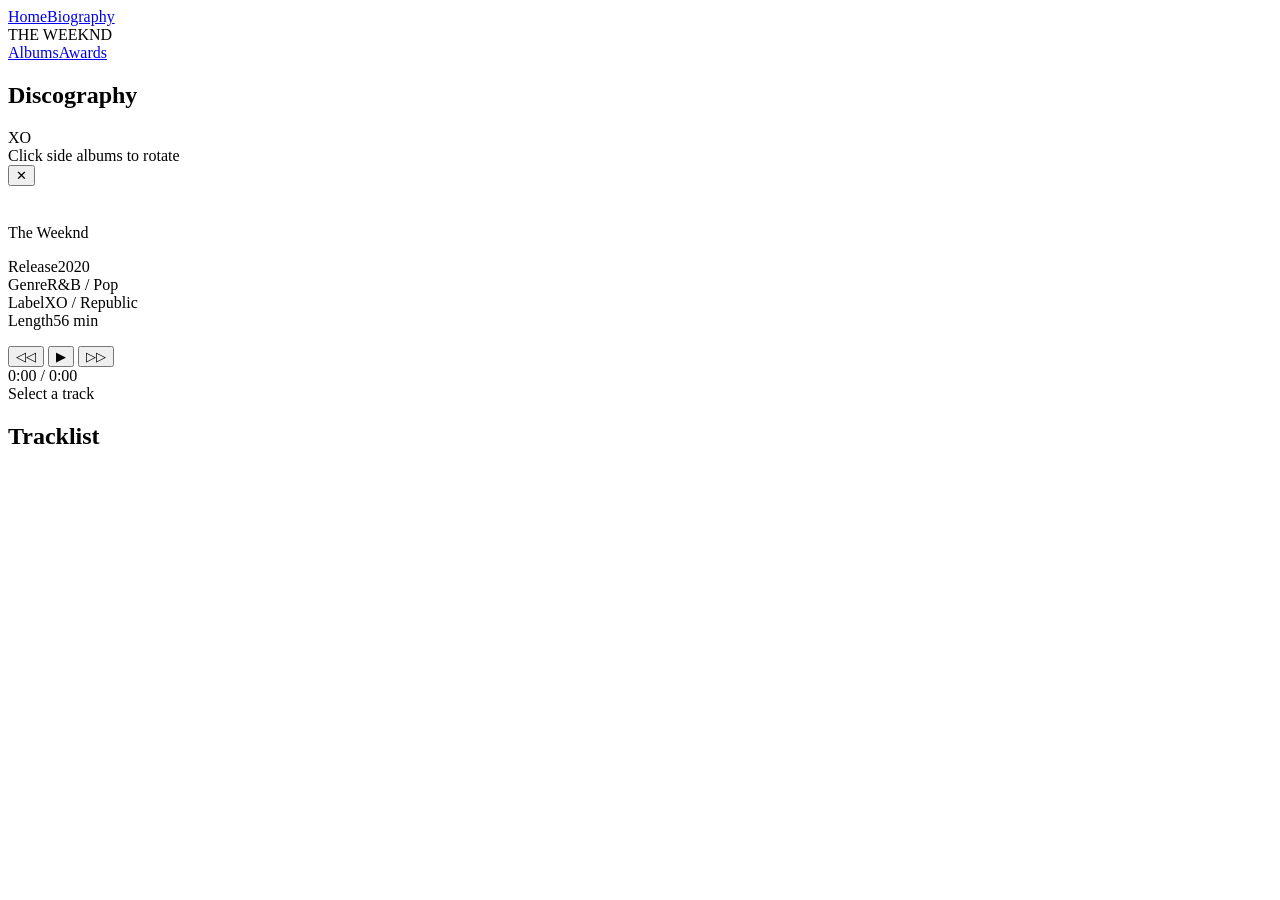
==== albums.html @ 4c5da57e "feat: add HTML structure for four pages" ====
<!DOCTYPE html>
<html lang="en">
<head>
    <meta charset="UTF-8">
    <meta name="viewport" content="width=device-width, initial-scale=1.0">
    <title>Albums | The Weeknd</title>
    <link rel="stylesheet" href="css/style.css">
</head>
<body class="page-albums">
    <header>
        <div class="nav-left"><a href="index.html">Home</a><a href="bio.html">Biography</a></div>
        <div class="logo">THE WEEKND</div>
        <div class="nav-right"><a href="albums.html" class="active">Albums</a><a href="awards.html">Awards</a></div>
    </header>

    <main>
        <h2 class="section-title">Discography</h2>

        <div class="wheel-container" id="wheelContainer">
            <div class="wheel-bg-text" id="wheelBgText">XO</div>
            <div class="wheel-scene" id="wheelScene"></div>
            <div class="wheel-hint">Click side albums to rotate</div>
        </div>

        <!-- 详情面板 -->
        <section class="album-detail" id="albumDetail">
            <div class="detail-bg" id="detailBg"></div>
            <div class="detail-scroll-content">
                <button class="detail-close" id="detailClose">✕</button>
                
                <div class="detail-fixed-top">
                    <div class="detail-cover-wrapper">
                        <img class="detail-cover" id="detailCover" src="" alt="">
                    </div>
                    <div class="detail-meta">
                        <h1 id="detailTitle"></h1>
                        <p class="detail-artist">The Weeknd</p>
                        <div class="meta-data-grid">
                            <div class="meta-item"><span class="meta-label">Release</span><span class="meta-value" id="metaRelease">2020</span></div>
                            <div class="meta-item"><span class="meta-label">Genre</span><span class="meta-value" id="metaGenre">R&B / Pop</span></div>
                            <div class="meta-item"><span class="meta-label">Label</span><span class="meta-value" id="metaLabel">XO / Republic</span></div>
                            <div class="meta-item"><span class="meta-label">Length</span><span class="meta-value" id="metaLength">56 min</span></div>
                        </div>
                        <p class="detail-desc" id="detailDesc"></p>
                    </div>
                </div>

                <div class="player-bar">
                    <div class="controls">
                        <button class="ctrl-btn" id="prevBtn">◁◁</button>
                        <button class="play-toggle" id="playToggle">▶</button>
                        <button class="ctrl-btn" id="nextBtn">▷▷</button>
                    </div>
                    <div class="progress-wrap">
                        <div class="progress-bg" id="progressBg">
                            <div class="progress-fill" id="progressFill"></div>
                        </div>
                        <span class="time-display" id="timeDisplay">0:00 / 0:00</span>
                    </div>
                    <div class="now-playing-info">
                        <div class="eq-bars" id="eqBars"><span></span><span></span><span></span><span></span></div>
                        <span class="playing-title" id="playingTitle">Select a track</span>
                    </div>
                </div>

                <div class="detail-tracks">
                    <h2>Tracklist</h2>
                    <ul id="trackList"></ul>
                </div>
            </div>
        </section>
    </main>

    <script src="js/main.js"></script>
</body>
</html>
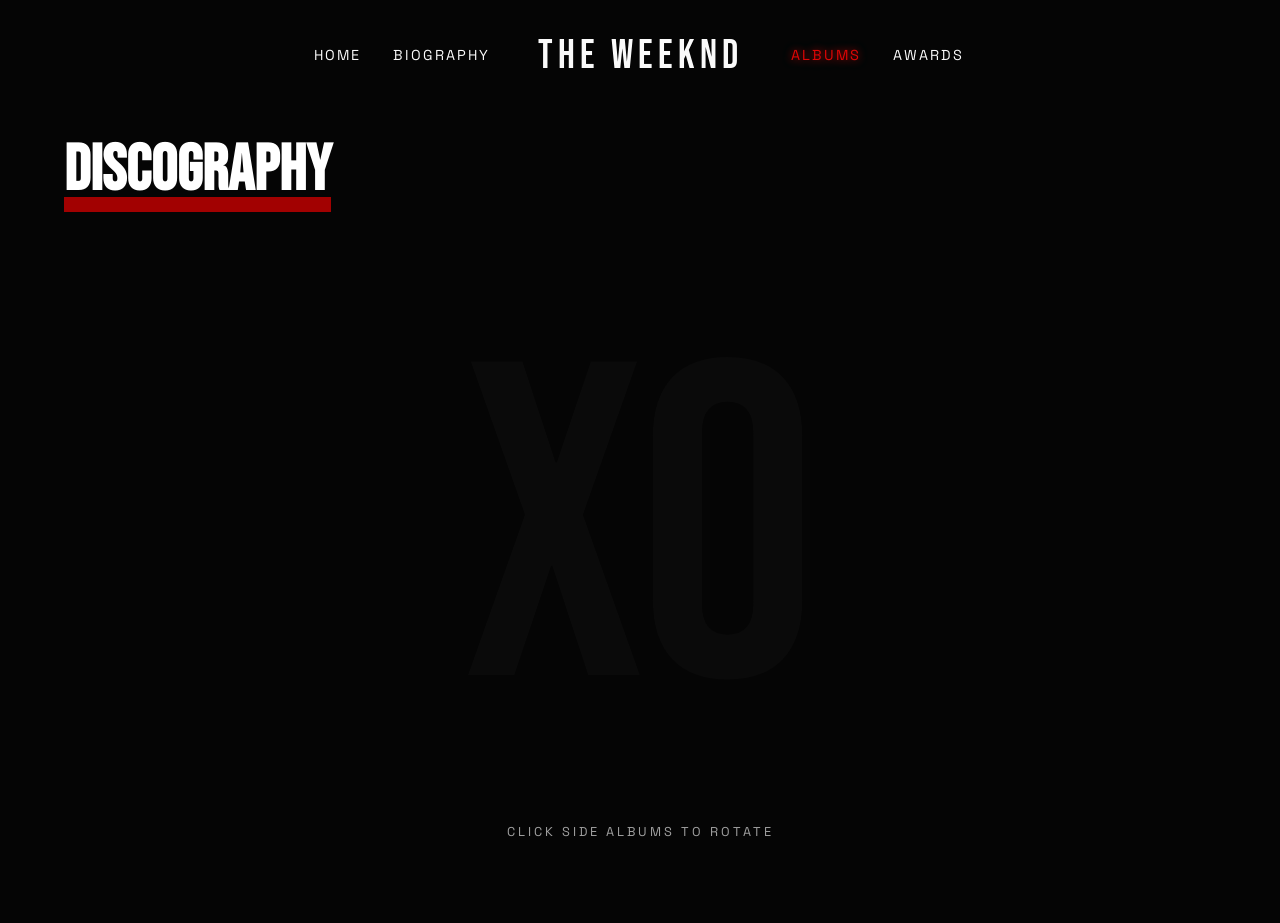
==== commit 9c3a9245: "feat: add HTML structure for four pages" ====
--- a/albums.html
+++ b/albums.html
@@ -22,7 +22,6 @@
             <div class="wheel-hint">Click side albums to rotate</div>
         </div>
 
-        <!-- 详情面板 -->
         <section class="album-detail" id="albumDetail">
             <div class="detail-bg" id="detailBg"></div>
             <div class="detail-scroll-content">
--- a/css/style.css
+++ b/css/style.css
@@ -0,0 +1,242 @@
+@import url('https://fonts.googleapis.com/css2?family=Bebas+Neue&family=Space+Grotesk:wght@400;700&display=swap');
+
+:root {
+    --bg-black: #050505; --text-white: #ffffff; --text-gray: #a0a0a0;
+    --accent-red: #e60000; --accent-blue: #00d2ff; --card-bg: #0a0a0a;
+}
+
+* { margin: 0; padding: 0; box-sizing: border-box; }
+
+body {
+    background-color: var(--bg-black); color: var(--text-white);
+    font-family: 'Space Grotesk', sans-serif; line-height: 1.6; overflow-x: hidden;
+}
+
+/* 导航栏 & 全局基础 */
+header {
+    position: fixed; top: 0; width: 100%; padding: 1.5rem 5%;
+    display: grid; grid-template-columns: 1fr auto 1fr; align-items: center; z-index: 1000;
+    background: linear-gradient(to bottom, rgba(0,0,0,0.8), transparent); mix-blend-mode: difference;
+}
+header .nav-left, header .nav-right { display: flex; gap: 2rem; }
+header .nav-left { justify-content: flex-end; padding-right: 3rem; }
+header .nav-right { justify-content: flex-start; padding-left: 3rem; }
+header .logo { font-family: 'Bebas Neue', sans-serif; font-size: 2.5rem; letter-spacing: 5px; text-align: center; color: var(--text-white); }
+header a { color: var(--text-white); text-decoration: none; font-size: 0.9rem; text-transform: uppercase; letter-spacing: 2px; transition: 0.3s; }
+header a:hover, header a.active { color: var(--accent-red); text-shadow: 0 0 10px var(--accent-red); }
+
+main { padding: 120px 5% 5rem; min-height: 100vh; max-width: 1400px; margin: 0 auto; width: 100%; }
+.section-title { font-family: 'Bebas Neue', sans-serif; font-size: 4rem; margin-bottom: 3rem; position: relative; display: inline-block; }
+.section-title::after { content: ''; position: absolute; bottom: 10px; left: 0; width: 100%; height: 15px; background-color: var(--accent-red); z-index: -1; opacity: 0.7; }
+
+/* 首页专属 */
+.page-home main.hero { padding: 0 6% 4rem 6%; max-width: none; }
+.hero { height: 100vh; background-size: cover; background-position: center center; background-repeat: no-repeat; position: relative; display: flex; flex-direction: column; justify-content: flex-end; overflow: hidden; }
+.hero::before { content: ''; position: absolute; top: 0; left: 0; width: 100%; height: 100%; background: radial-gradient(circle at center, transparent 30%, rgba(5,5,5,0.85) 100%), linear-gradient(to top, rgba(5,5,5,1) 0%, transparent 40%); z-index: 1; }
+.grid-lines { position: absolute; top: 0; left: 0; width: 100%; height: 100%; background-image: linear-gradient(to right, rgba(255,255,255,0.03) 1px, transparent 1px), linear-gradient(to bottom, rgba(255,255,255,0.03) 1px, transparent 1px); background-size: 10% 10%; z-index: 2; pointer-events: none; }
+.side-info { position: absolute; top: 40%; display: flex; align-items: center; gap: 15px; z-index: 10; color: var(--text-gray); font-size: 0.7rem; letter-spacing: 3px; text-transform: uppercase; }
+.side-info.left { left: 2%; transform: rotate(-90deg) translateY(-50%); transform-origin: left center; }
+.side-info.right { right: 2%; transform: rotate(90deg) translateY(-50%); transform-origin: right center; }
+.side-info .line { width: 50px; height: 1px; background-color: var(--text-gray); }
+.hero-bottom { position: relative; z-index: 10; display: grid; grid-template-columns: 1.5fr 1fr 1fr; align-items: flex-end; gap: 2rem; width: 100%; opacity: 0; transform: translateY(30px); animation: slideUpFade 1.2s cubic-bezier(0.16, 1, 0.3, 1) forwards; animation-delay: 0.3s; }
+@keyframes slideUpFade { to { opacity: 1; transform: translateY(0); } }
+.hero-title-area h1 { font-family: 'Bebas Neue', sans-serif; font-size: 7rem; line-height: 0.85; letter-spacing: 2px; margin: 0; text-shadow: 0 10px 30px rgba(0,0,0,0.8); }
+.hero-desc { padding-bottom: 1rem; }
+.hero-desc p { color: var(--text-gray); font-size: 1rem; margin-bottom: 0.5rem; max-width: 400px; }
+.hero-stats { display: flex; flex-direction: column; align-items: flex-end; gap: 1.5rem; padding-bottom: 1rem; }
+.stat-item { text-align: right; }
+.stat-item .num { display: block; font-family: 'Bebas Neue', sans-serif; font-size: 2.5rem; color: var(--accent-red); line-height: 1; }
+.stat-item .label { font-size: 0.8rem; color: var(--text-gray); text-transform: uppercase; letter-spacing: 2px; }
+.btn { display: inline-block; padding: 12px 30px; background-color: transparent; color: var(--text-white); border: 1px solid var(--text-white); text-decoration: none; text-transform: uppercase; font-size: 0.8rem; letter-spacing: 2px; transition: all 0.3s; cursor: pointer; }
+.btn:hover { background-color: var(--text-white); color: var(--bg-black); }
+
+/* 生平专属 */
+.bio-quote { text-align: center; padding: 4rem 10%; margin-bottom: 5rem; border-top: 1px solid #333; border-bottom: 1px solid #333; position: relative; }
+.bio-quote h3 { font-size: 2.2rem; font-weight: 400; line-height: 1.4; color: var(--text-white); }
+.bio-quote span { color: var(--accent-red); font-family: 'Bebas Neue', sans-serif; font-size: 5rem; position: absolute; top: -30px; left: 5%; opacity: 0.5; }
+.bio-grid { display: grid; grid-template-columns: 1fr 1fr; gap: 4rem; align-items: center; margin-bottom: 6rem; }
+.bio-grid.reverse { direction: rtl; }
+.bio-grid.reverse .bio-text { direction: ltr; }
+.bio-img-box { width: 100%; height: 450px; overflow: hidden; border: 1px solid #333; position: relative; }
+.bio-img-box img { width: 100%; height: 100%; object-fit: cover; transition: all 0.5s ease; }
+.bio-img-box:hover img { transform: scale(1.05); }
+.bio-text h4 { font-family: 'Bebas Neue', sans-serif; font-size: 2.5rem; color: var(--accent-blue); margin-bottom: 1rem; letter-spacing: 2px; }
+.bio-text p { color: var(--text-gray); font-size: 1.1rem; line-height: 1.8; margin-bottom: 1.5rem; }
+.bio-text .bg-year { font-family: 'Bebas Neue', sans-serif; font-size: 7rem; color: transparent; -webkit-text-stroke: 1.5px rgba(255, 255, 255, 0.4); line-height: 0.8; margin-bottom: -1rem; letter-spacing: 2px; opacity: 1; transition: 0.3s ease; }
+.bio-text:hover .bg-year { -webkit-text-stroke: 1.5px var(--accent-red); transform: translateX(10px); }
+
+/* 专辑专属 */
+.albums-main { position: relative; overflow: hidden; display: flex; flex-direction: column; }
+.wheel-container { flex: 1; display: flex; flex-direction: column; justify-content: center; align-items: center; position: relative; margin-top: -2rem; min-height: 600px; }
+.wheel-bg-text { position: absolute; top: 50%; left: 50%; transform: translate(-50%, -50%); font-family: 'Bebas Neue', sans-serif; font-size: 35vw; color: rgba(255, 255, 255, 0.02); pointer-events: none; z-index: 0; line-height: 1; white-space: nowrap; }
+.wheel-scene { position: relative; width: 100%; height: 520px; display: flex; justify-content: center; align-items: center; z-index: 10; }
+.wheel-item { position: absolute; width: 360px; height: 460px; transition: transform 0.6s cubic-bezier(0.16, 1, 0.3, 1), opacity 0.6s, filter 0.6s; cursor: pointer; border: 1px solid #222; background: #0a0a0a; box-shadow: 0 10px 30px rgba(0,0,0,0.5); display: flex; flex-direction: column; }
+.wheel-item img { width: 100%; height: 360px; object-fit: cover; filter: grayscale(100%) brightness(0.4); transition: 0.5s; }
+.wheel-item .item-info { height: 100px; padding: 0 15px; display: flex; flex-direction: column; justify-content: center; align-items: center; text-align: center; opacity: 0.5; transition: 0.4s; background: #0a0a0a; }
+.wheel-item .item-info h3 { font-family: 'Bebas Neue', sans-serif; font-size: 1.8rem; letter-spacing: 1px; line-height: 1.1; margin-bottom: 4px; }
+.wheel-item .item-info span { color: var(--accent-blue); font-size: 0.9rem; letter-spacing: 1px; }
+.wheel-item.active { border-color: var(--accent-red); box-shadow: 0 20px 50px rgba(230,0,0,0.3); z-index: 100; }
+.wheel-item.active img { filter: grayscale(0%) brightness(1); }
+.wheel-item.active .item-info { opacity: 1; }
+.wheel-hint { margin-top: 4rem; font-size: 0.8rem; color: var(--text-gray); letter-spacing: 3px; text-transform: uppercase; animation: pulse 2s infinite; }
+@keyframes pulse { 0%, 100% { opacity: 0.5; } 50% { opacity: 1; } }
+
+/* 详情面板 */
+.album-detail { position: fixed; inset: 0; z-index: 2000; opacity: 0; visibility: hidden; transition: opacity 0.4s, visibility 0.4s; }
+.album-detail.open { opacity: 1; visibility: visible; }
+.detail-bg { position: absolute; inset: 0; background-size: cover; background-position: center; filter: blur(25px) brightness(0.6); z-index: -1; transform: scale(1.1); }
+.detail-scroll-content { width: 100%; height: 100%; background: rgba(5,5,5,0.4); backdrop-filter: blur(10px); padding: 80px 8% 40px; display: flex; flex-direction: column; overflow-y: auto; overflow-x: hidden; }
+.detail-scroll-content::-webkit-scrollbar { width: 6px; }
+.detail-scroll-content::-webkit-scrollbar-thumb { background: rgba(255,255,255,0.2); border-radius: 3px; }
+.detail-close { position: absolute; top: 2rem; right: 4rem; background: transparent; border: none; color: white; font-size: 2rem; cursor: pointer; transition: 0.3s; z-index: 10; }
+.detail-close:hover { color: var(--accent-red); transform: rotate(90deg); }
+.detail-fixed-top { flex-shrink: 0; display: flex; gap: 3rem; align-items: flex-end; margin-bottom: 2rem; position: relative; }
+.detail-cover-wrapper { width: 240px; height: 240px; flex-shrink: 0; position: relative; z-index: 2; box-shadow: 0 10px 40px rgba(0,0,0,0.6); }
+.detail-cover { position: absolute; top: 0; left: 0; width: 100%; height: 100%; object-fit: cover; border: 1px solid rgba(255,255,255,0.2); }
+.detail-meta { flex: 1; padding-bottom: 10px; position: relative; z-index: 2; }
+.detail-meta h1 { font-family: 'Bebas Neue', sans-serif; font-size: 4rem; letter-spacing: 2px; line-height: 1; margin-bottom: 0.2rem; text-shadow: 0 4px 10px rgba(0,0,0,0.5); word-break: break-word; }
+.detail-artist { color: var(--accent-blue); font-size: 1.1rem; letter-spacing: 2px; text-transform: uppercase; margin-bottom: 1.5rem; font-weight: bold; }
+.meta-data-grid { display: flex; gap: 2.5rem; margin-bottom: 1.5rem; border-top: 1px solid rgba(255,255,255,0.15); padding-top: 1.5rem; flex-wrap: wrap; }
+.meta-item { display: flex; flex-direction: column; }
+.meta-label { font-size: 0.75rem; color: var(--text-gray); text-transform: uppercase; letter-spacing: 1px; margin-bottom: 0.3rem; }
+.meta-value { font-size: 1rem; color: var(--text-white); font-weight: bold; }
+.detail-desc { color: #ccc; font-size: 1rem; max-width: 800px; line-height: 1.6; }
+
+/* 播放条 */
+.player-bar { width: 100%; border-top: 1px solid rgba(255,255,255,0.15); border-bottom: 1px solid rgba(255,255,255,0.15); padding: 1.2rem 0; display: flex; align-items: center; gap: 1.5rem; margin-bottom: 1.5rem; position: relative; z-index: 2; flex-wrap: wrap; }
+.controls { display: flex; align-items: center; gap: 1rem; flex-shrink: 0; }
+.ctrl-btn { background: transparent; border: none; color: var(--text-gray); font-size: 1.1rem; cursor: pointer; transition: 0.2s; }
+.ctrl-btn:hover { color: var(--text-white); transform: scale(1.1); }
+.play-toggle { background: transparent; border: none; color: var(--text-white); font-size: 1.8rem; cursor: pointer; transition: 0.2s; padding: 0 10px; }
+.play-toggle:hover { color: var(--accent-blue); transform: scale(1.1); }
+.progress-wrap { flex: 1; display: flex; align-items: center; gap: 1rem; min-width: 200px; }
+.progress-bg { flex: 1; height: 6px; background: rgba(255,255,255,0.2); border-radius: 3px; overflow: hidden; cursor: pointer; position: relative; }
+.progress-fill { height: 100%; width: 0%; background: var(--accent-blue); transition: width 0.1s linear; box-shadow: 0 0 10px var(--accent-blue); }
+.time-display { font-size: 0.8rem; color: var(--text-gray); white-space: nowrap; font-variant-numeric: tabular-nums; }
+.now-playing-info { display: flex; align-items: center; gap: 1rem; min-width: 200px; justify-content: flex-end; }
+.playing-title { font-size: 0.9rem; color: var(--accent-blue); max-width: 200px; overflow: hidden; text-overflow: ellipsis; white-space: nowrap; text-align: right; font-weight: bold; }
+.eq-bars { display: flex; align-items: flex-end; gap: 3px; height: 16px; opacity: 0; transition: opacity 0.3s; }
+.eq-bars.active { opacity: 1; }
+.eq-bars span { width: 3px; background: var(--accent-blue); animation: eqBounce 1s infinite ease-in-out alternate; }
+.eq-bars span:nth-child(1) { height: 100%; animation-delay: 0.1s; }
+.eq-bars span:nth-child(2) { height: 60%; animation-delay: 0.3s; }
+.eq-bars span:nth-child(3) { height: 80%; animation-delay: 0.2s; }
+.eq-bars span:nth-child(4) { height: 40%; animation-delay: 0.4s; }
+@keyframes eqBounce { 0% { height: 20%; } 100% { height: 100%; } }
+
+.detail-tracks { position: relative; z-index: 2; padding-bottom: 50px; }
+.detail-tracks h2 { font-family: 'Bebas Neue', sans-serif; font-size: 1.8rem; letter-spacing: 2px; margin-bottom: 1rem; color: var(--text-gray); }
+.detail-tracks ul { list-style: none; }
+.detail-tracks li { display: flex; justify-content: space-between; align-items: center; padding: 1rem; border-bottom: 1px solid rgba(255,255,255,0.05); transition: 0.2s; border-radius: 4px; cursor: pointer; }
+.detail-tracks li:hover { background: rgba(255,255,255,0.1); padding-left: 1.5rem; }
+.detail-tracks li.active { background: rgba(0, 210, 255, 0.15); border-left: 3px solid var(--accent-blue); }
+.detail-tracks li.active .track-name { color: var(--accent-blue); font-weight: bold; }
+.track-name { font-size: 1.05rem; cursor: pointer; }
+.play-btn { background: transparent; border: none; color: var(--text-gray); font-size: 1rem; cursor: pointer; transition: 0.2s; }
+.detail-tracks li:hover .play-btn, .detail-tracks li.active .play-btn { color: var(--accent-white); transform: scale(1.2); }
+
+/* 奖项专属 */
+.sub-title { font-family: 'Space Grotesk', sans-serif; font-size: 1.2rem; color: var(--text-gray); text-transform: uppercase; letter-spacing: 3px; margin-bottom: 2rem; border-left: 3px solid var(--accent-red); padding-left: 1rem; }
+.stats-grid { display: grid; grid-template-columns: repeat(3, 1fr); gap: 1.5rem; }
+.stat-card { background-color: var(--card-bg); border: 1px solid #222; padding: 2rem; cursor: pointer; transition: 0.3s; display: flex; flex-direction: column; }
+.stat-card:hover { border-color: var(--accent-blue); transform: translateY(-5px); box-shadow: 0 10px 30px rgba(0, 210, 255, 0.1); }
+.stat-num { font-family: 'Bebas Neue', sans-serif; font-size: 5rem; color: var(--text-white); line-height: 1; margin-bottom: 0.5rem; }
+.stat-name { font-size: 1.1rem; font-weight: bold; margin-bottom: 1rem; line-height: 1.2; }
+.stat-hint { font-size: 0.75rem; color: var(--accent-blue); text-transform: uppercase; letter-spacing: 1px; margin-top: auto; opacity: 0.7; transition: 0.3s; }
+.stat-card:hover .stat-hint { opacity: 1; transform: translateX(5px); }
+
+.awards-grid { display: grid; grid-template-columns: repeat(2, 1fr); grid-auto-rows: 280px; gap: 2rem; max-width: 1200px; margin: 0 auto; }
+.award-card { background-color: var(--card-bg); border: 1px solid #222; position: relative; padding: 2.5rem; display: flex; flex-direction: column; justify-content: flex-end; cursor: pointer; overflow: hidden; transition: 0.4s; }
+.award-card:nth-child(1) { grid-column: span 2; }
+.award-card:hover { transform: translateY(-5px) scale(1.02); border-color: var(--accent-red); box-shadow: 0 20px 40px rgba(230, 0, 0, 0.15); z-index: 10; }
+.card-bg-text { position: absolute; top: -10%; right: 2%; font-family: 'Bebas Neue', sans-serif; font-size: 12rem; color: transparent; -webkit-text-stroke: 1px rgba(255, 255, 255, 0.05); line-height: 1; z-index: 0; transition: 0.5s; }
+.award-card:hover .card-bg-text { -webkit-text-stroke: 1px rgba(230, 0, 0, 0.3); transform: scale(1.1) rotate(-5deg); }
+.card-content { position: relative; z-index: 2; }
+.award-type { color: var(--accent-blue); font-size: 0.8rem; text-transform: uppercase; letter-spacing: 2px; margin-bottom: 0.5rem; display: block; }
+.award-card h3 { font-family: 'Bebas Neue', sans-serif; font-size: 2.5rem; line-height: 1.1; margin-bottom: 0.5rem; }
+.award-card p { color: var(--text-gray); font-size: 1rem; }
+.award-card.highlight { background: var(--accent-red); }
+.award-card.highlight .award-type, .award-card.highlight p { color: rgba(255,255,255,0.8); }
+.award-card.highlight:hover { border-color: white; box-shadow: 0 20px 40px rgba(255, 255, 255, 0.15); }
+.click-hint { position: absolute; bottom: 2rem; right: 2rem; font-size: 0.75rem; color: var(--text-gray); opacity: 0; transition: 0.3s; }
+.award-card:hover .click-hint { opacity: 1; }
+
+.award-modal { position: fixed; inset: 0; background: rgba(5,5,5,0.9); backdrop-filter: blur(15px); z-index: 3000; display: flex; justify-content: center; align-items: center; opacity: 0; visibility: hidden; transition: 0.4s; }
+.award-modal.open { opacity: 1; visibility: visible; }
+.modal-content { background: #111; border: 1px solid #333; padding: 3rem; width: 90%; max-width: 600px; position: relative; transform: translateY(30px); transition: 0.4s; box-shadow: 0 30px 60px rgba(0,0,0,0.8); }
+.award-modal.open .modal-content { transform: translateY(0); }
+.modal-close { position: absolute; top: 1.5rem; right: 1.5rem; background: transparent; border: none; color: var(--text-gray); font-size: 1.5rem; cursor: pointer; transition: 0.3s; }
+.modal-close:hover { color: var(--accent-red); }
+.modal-year { font-family: 'Bebas Neue', sans-serif; font-size: 5rem; color: transparent; -webkit-text-stroke: 2px var(--accent-red); line-height: 1; margin-bottom: 1rem; }
+.modal-content h2 { font-family: 'Bebas Neue', sans-serif; font-size: 2.5rem; margin-bottom: 1rem; }
+.modal-content p { color: var(--text-gray); font-size: 1.05rem; line-height: 1.8; }
+
+/* =========================================
+   响应式修复 (重点！)
+   ========================================= */
+@media (max-width: 1024px) {
+    .stats-grid { grid-template-columns: repeat(2, 1fr); }
+    .wheel-item { width: 280px; height: 380px; }
+    .wheel-item img { height: 280px; }
+    .wheel-item .item-info { height: 100px; }
+    .wheel-item .item-info h3 { font-size: 1.4rem; }
+    .wheel-scene { height: 440px; }
+}
+
+@media (max-width: 900px) {
+    .hero-bottom, .bio-grid { grid-template-columns: 1fr; gap: 1.5rem; }
+    .hero-title-area h1 { font-size: 4.5rem; }
+    .hero-stats { align-items: flex-start; }
+    .side-info { display: none; }
+    .bio-grid.reverse { direction: ltr; }
+}
+
+/* 手机端专项修复 */
+@media (max-width: 768px) {
+    .awards-grid, .stats-grid { grid-template-columns: 1fr; }
+    .award-card:nth-child(1) { grid-column: span 1; }
+
+    /* 详情页全面垂直化，防止撑爆 */
+    .detail-fixed-top { 
+        flex-direction: column; 
+        align-items: center; 
+        text-align: center; 
+        gap: 1rem; 
+        margin-bottom: 1.5rem; 
+    }
+    .detail-cover-wrapper { width: 160px; height: 160px; margin: 0 auto; }
+    .detail-meta { padding-bottom: 0; }
+    .detail-meta h1 { font-size: 2.5rem; word-break: break-word; }
+    .detail-desc { font-size: 0.95rem; margin: 0 auto; }
+    
+    /* 数据网格居中换行 */
+    .meta-data-grid { 
+        justify-content: center; 
+        border-top: none; 
+        padding-top: 0; 
+        margin-bottom: 1rem;
+        gap: 1rem;
+    }
+    .meta-item { text-align: center; min-width: 45%; }
+
+    /* 播放器垂直居中 */
+    .player-bar { 
+        flex-direction: column; 
+        align-items: center; 
+        padding: 1rem 0; 
+        gap: 1rem; 
+    }
+    .controls { width: 100%; justify-content: center; gap: 2rem; }
+    .progress-wrap { width: 100%; gap: 0.5rem; }
+    .now-playing-info { display: none; /* 手机端隐藏正在播放文字，防溢出 */ }
+    
+    .detail-tracks h2 { text-align: center; }
+    .detail-tracks li { padding: 1rem 0.5rem; }
+    
+    /* 轮盘大小 */
+    .wheel-item { width: 240px; height: 320px; }
+    .wheel-item img { height: 240px; }
+    .wheel-item .item-info { height: 80px; }
+    .wheel-item .item-info h3 { font-size: 1.3rem; }
+    .wheel-scene { height: 380px; }
+}
